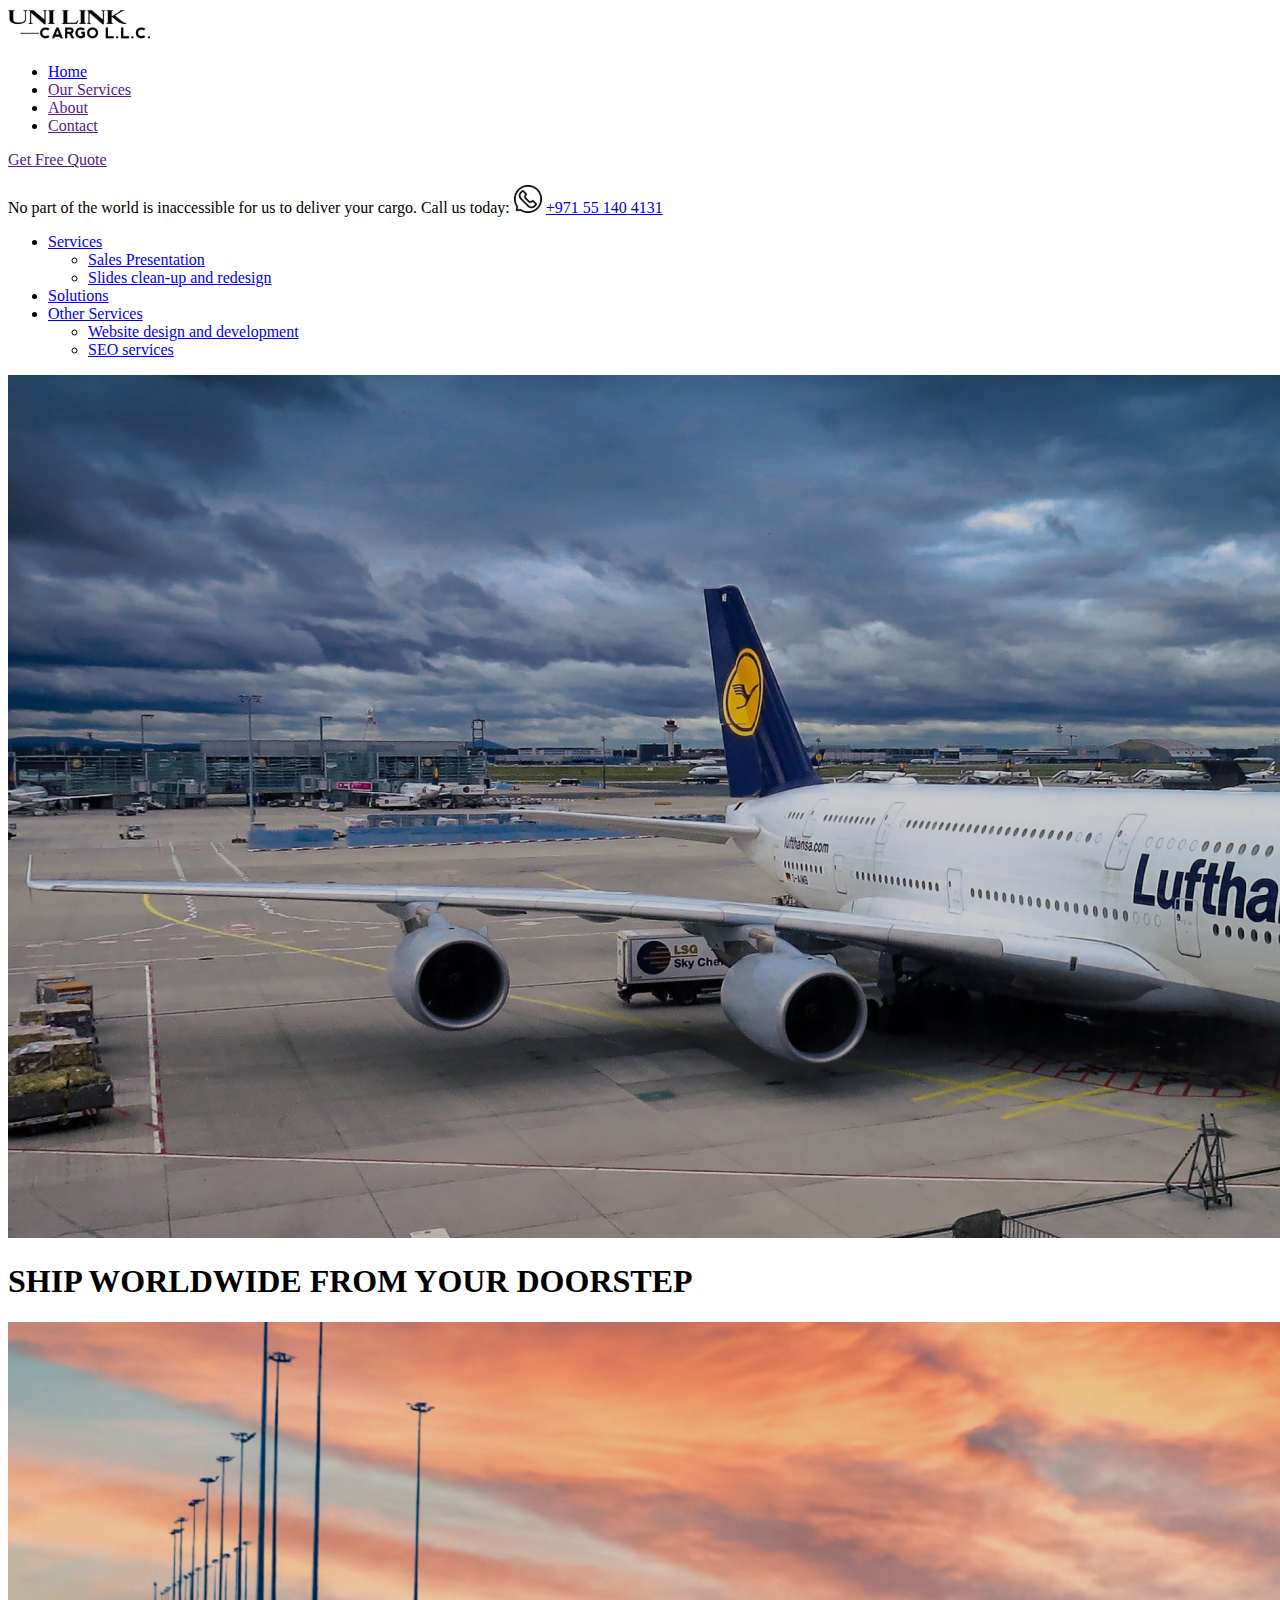
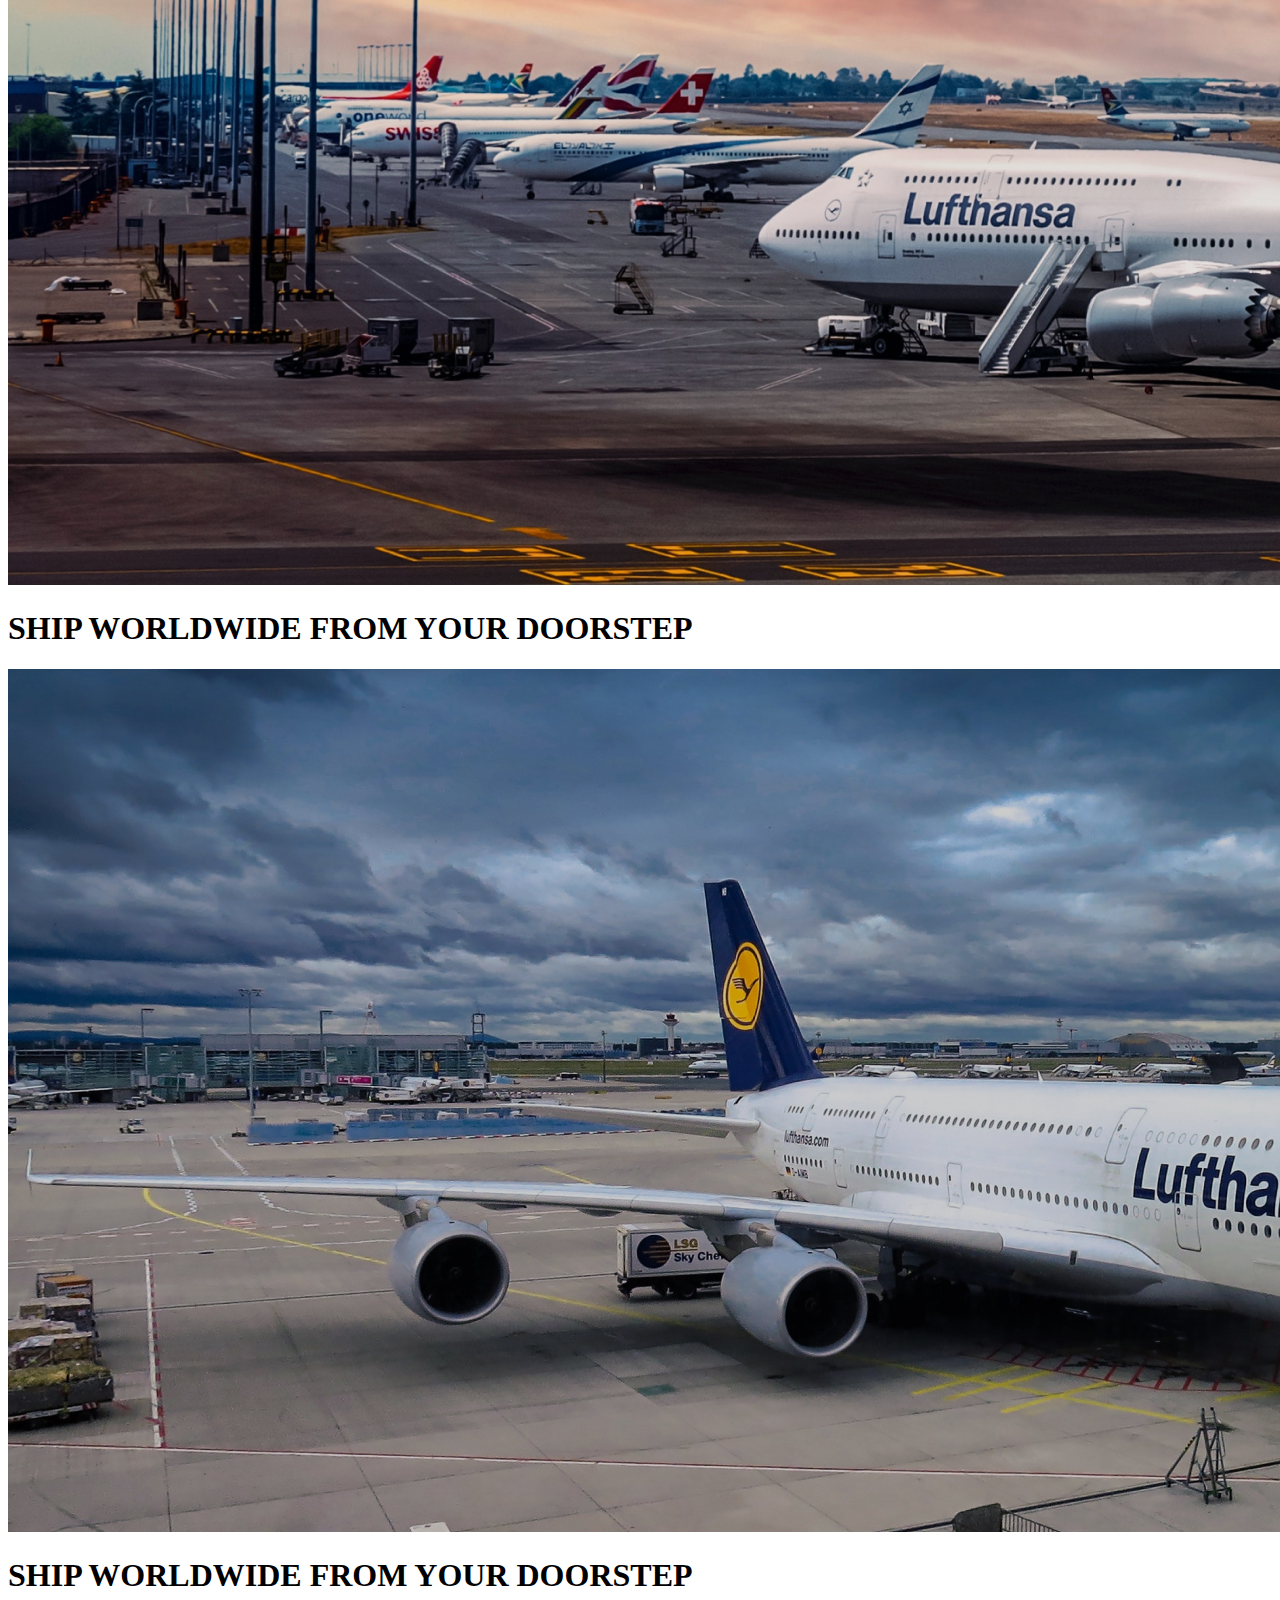
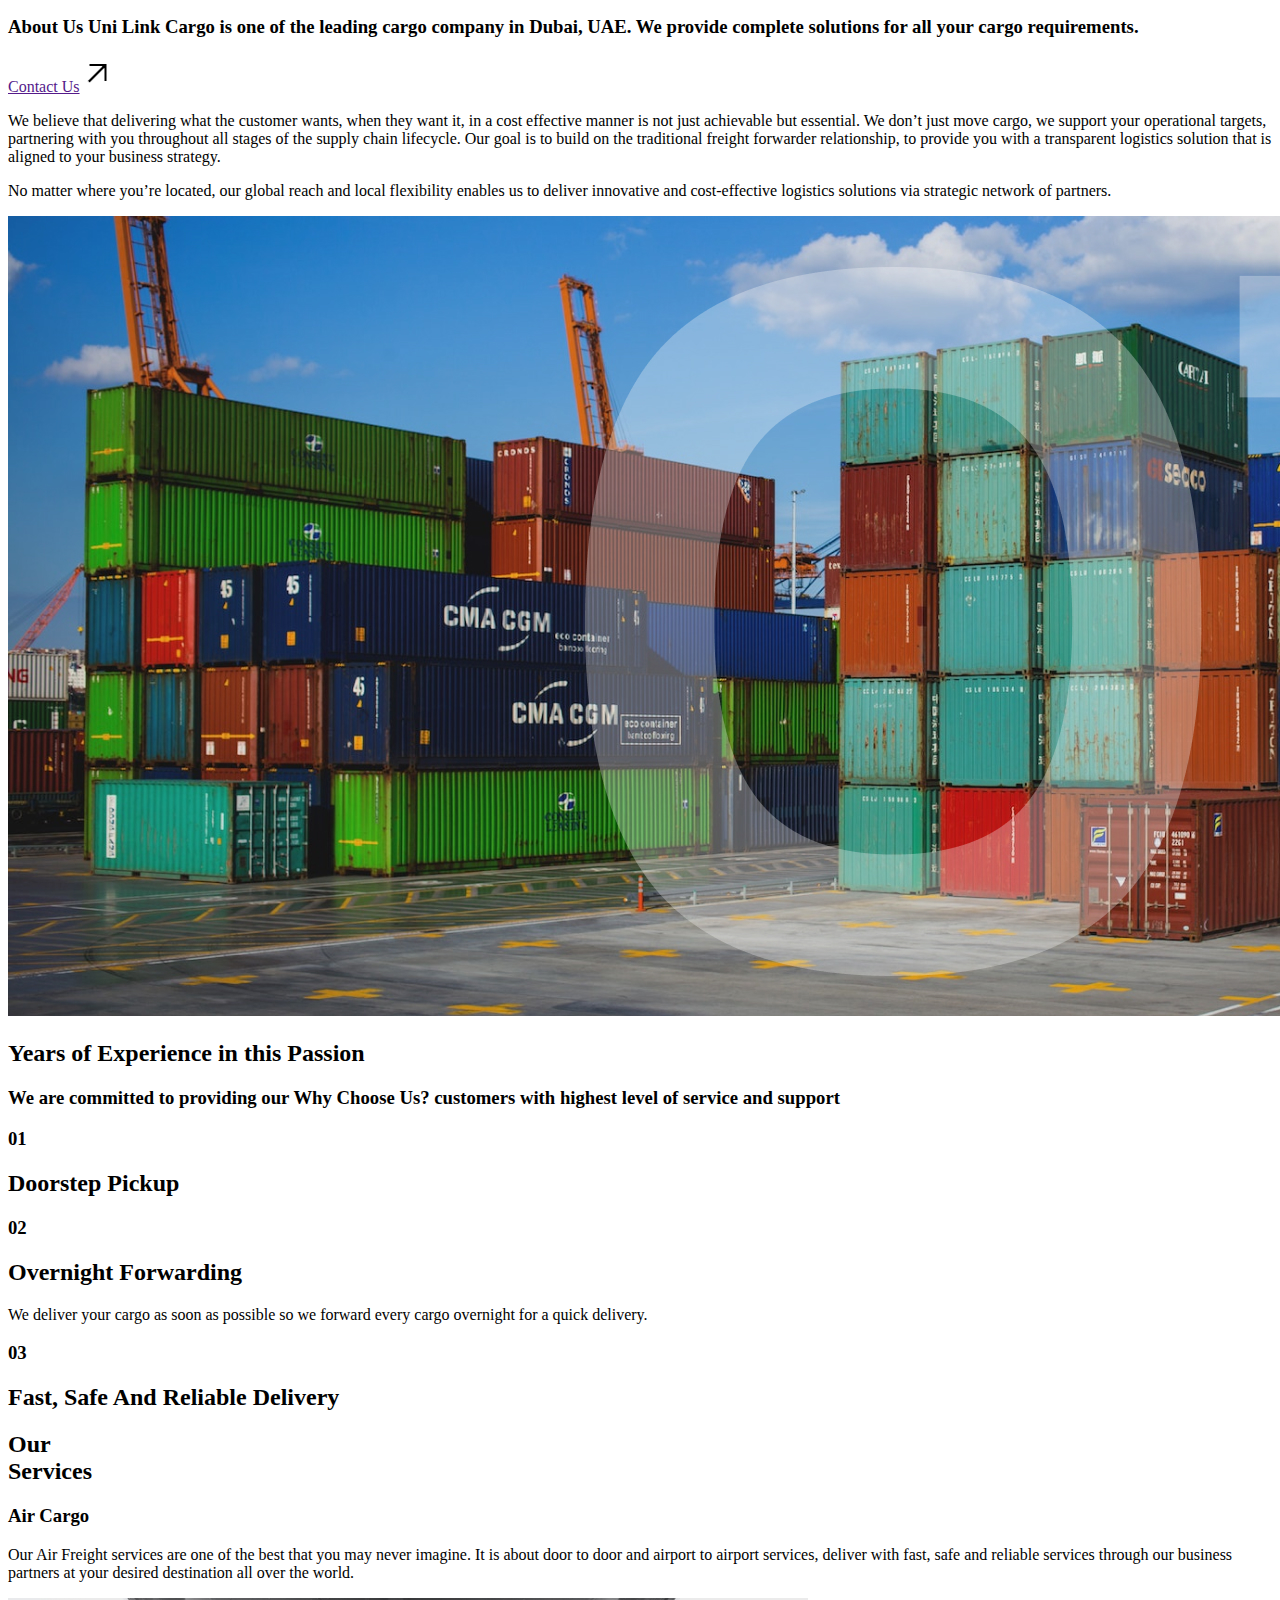
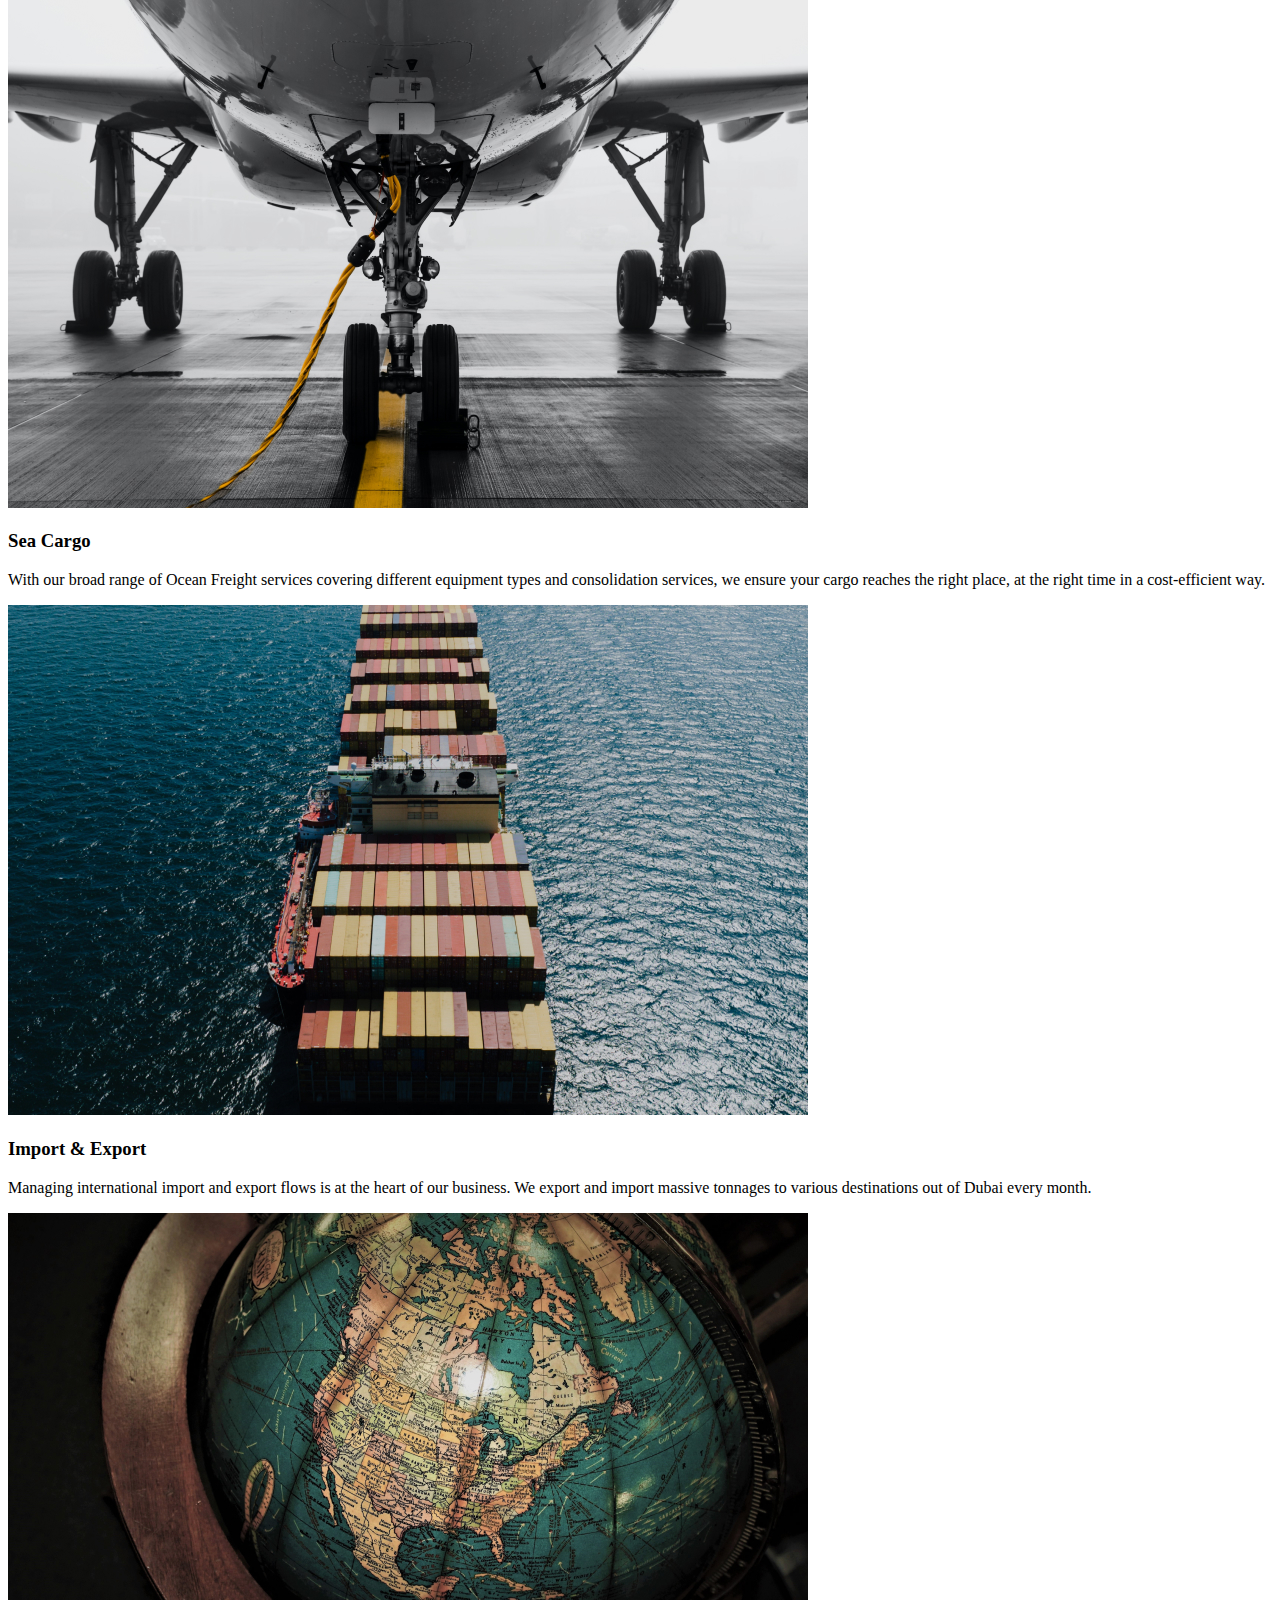
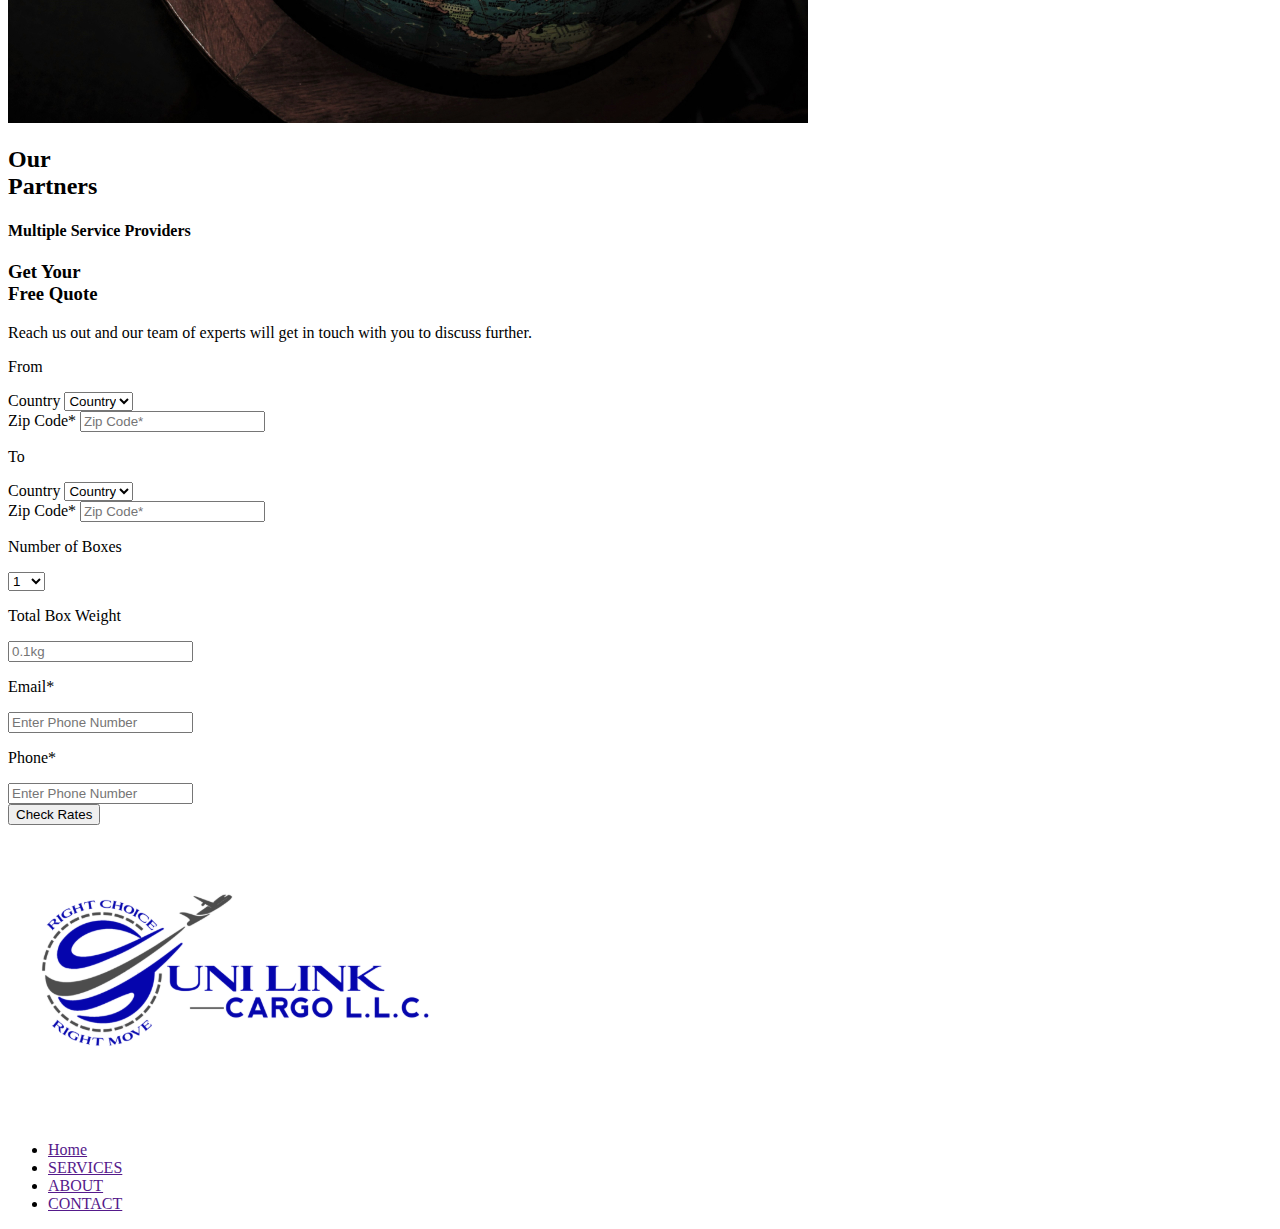
==== about.html @ 7644d082 "changes" ====
<!DOCTYPE html>
<html lang="en">

<head>
  <meta charset="utf-8" />
  <meta http-equiv="X-UA-Compatible" content="IE=edge,chrome=1" />
  <meta name="viewport" content="width=device-width, initial-scale=1.0, maximum-scale=1.0, user-scalable=no" />
  <meta name="description" content="" />
  <meta http-equiv="cache-control" content="max-age=0" />
  <meta http-equiv="cache-control" content="no-cache" />
  <meta http-equiv="expires" content="0" />
  <meta http-equiv="pragma" content="no-cache" />
  <meta name="theme-color" content="#fff" />
  <title>Unilink Cargo | About Us</title>
  <link rel="shortcut icon" href="favicon.ico" type="image/x-icon" />
  <link rel="icon" href="favicon.ico" type="image/x-icon" />
  <link rel="stylesheet" href="https://cdnjs.cloudflare.com/ajax/libs/Swiper/9.3.2/swiper-bundle.css">
  <link rel="stylesheet" href="css/main.css" />
</head>

<body>
  <!-- Header Starts -->
  <header id="header"></header>
  <!-- Header Ends -->

  <!-- Main Container Starts -->
  <div class="main-container">

    <div class="home-banner">
      <div class="banner-swiper swiper">
        <div class="swiper-wrapper">
          <div class="swiper-slide">
            <div class="banner-bg">
              <img src="./img/about-banner-1.jpg" alt="">
            </div>
            <div class="container">
              <div class="main-head">
                <h1>
                  <span>SHIP</span>
                  <span>WORLDWIDE</span>
                  <span>FROM </span>
                  <span>YOUR DOORSTEP</span>
                </h1>
              </div>
            </div>
          </div>
          <div class="swiper-slide">
            <div class="banner-bg">
              <img src="./img/banner-1.jpg" alt="">
            </div>
            <div class="container">
              <div class="main-head">
                <h1>
                  <span>SHIP</span>
                  <span>WORLDWIDE</span>
                  <span>FROM </span>
                  <span>YOUR DOORSTEP</span>
                </h1>
              </div>
            </div>
          </div>
          <div class="swiper-slide">
            <div class="banner-bg">
              <img src="./img/about-banner-1.jpg" alt="">
            </div>
            <div class="container">
              <div class="main-head">
                <h1>
                  <span>SHIP</span>
                  <span>WORLDWIDE</span>
                  <span>FROM </span>
                  <span>YOUR DOORSTEP</span>
                </h1>
              </div>
            </div>
          </div>
        </div>
        <div class="swiper-pagination"></div>
      </div>
    </div>


    <!-- About US -->
    <div class="comm-section">
      <div class="container">
        <div class="comm-head">
          <h3> <span>About Us</span> Uni Link Cargo is one of the leading
            cargo company in Dubai, UAE. We provide complete solutions for all your cargo requirements. </h3>
        </div>
      </div>
    </div>


    <div class="comm-section">
      <div class="container">
        <div class="hassle-free-wrap">
          <div class="f-row f-2">
            <div class="f-col">
              <a href="" class="button line big">Contact Us<img src="./img/arrow-outward.svg" alt=""></a>
            </div>
            <div class="f-col">
              <div class="about-txt">
                <p>
                  We believe that delivering what the customer wants, when they want it, in a cost effective manner is
                  not just achievable but essential. We don’t just move cargo, we support your operational targets,
                  partnering with you throughout all stages of the supply chain lifecycle. Our goal is to build on the
                  traditional freight forwarder relationship, to provide you with a transparent logistics solution that
                  is aligned to your business strategy.
                </p>
                <p>
                  No matter where you’re located, our global reach and local flexibility enables us to deliver
                  innovative and cost-effective logistics solutions via strategic network of partners.
                </p>
              </div>
            </div>
          </div>
        </div>
      </div>
    </div>

    <!-- Experience Starts -->
    <div class="comm-section">
      <div class="container">
        <div class="exp-wrap">
          <div class="exp-bg">
            <img src="./img/experience-bg.jpg" alt="">
          </div>
          <div class="exp-txt">
            <h2>Years of Experience
              in this Passion</h2>
          </div>
        </div>
      </div>
    </div>


    <!-- Why Choose US -->
    <div class="comm-section">
      <div class="container">
        <div class="comm-head">
          <h3> We are committed to providing our <span class="comm-right">Why Choose Us?</span>
            customers with highest level of service and support </h3>
        </div>

        <div class="choose-wrap">
          <div class="f-row f-3">
            <div class="f-col">
              <div class="choose-box">
                <h3>01</h3>
                <h2>Doorstep Pickup</h2>
              </div>
            </div>
            <div class="f-col">
              <div class="choose-box">
                <h3>02</h3>
                <h2>Overnight
                  Forwarding</h2>
                <p>We deliver your cargo as soon as possible so we forward every cargo overnight for a quick delivery.
                </p>
              </div>
            </div>
            <div class="f-col">
              <div class="choose-box">
                <h3>03</h3>
                <h2>Fast, Safe And
                  Reliable Delivery</h2>
              </div>
            </div>
          </div>
        </div>
      </div>
    </div>


    <!-- Our Services -->
    <div class="comm-section">
      <div class="container">
        <div class="right-head">
          <h2>
            Our<br /> Services
          </h2>
        </div>
        <div class="cargo-wrap">
          <div class="cargo-box">
            <div class="f-row f-2">
              <div class="f-col">
                <div class="cargo-txt">
                  <h3>Air Cargo</h3>
                  <p>Our Air Freight services are one of the best that you may never imagine. It is about door to door
                    and airport to airport services, deliver with fast, safe and reliable services through our business
                    partners at your desired destination all over the world.</p>
                </div>
              </div>
              <div class="f-col">
                <div class="cargo-img">
                  <img src="./img/cargo-1.jpg" alt="">
                </div>
              </div>
            </div>
          </div>
          <div class="cargo-box">
            <div class="f-row f-2">
              <div class="f-col">
                <div class="cargo-txt">
                  <h3>Sea Cargo</h3>
                  <p>With our broad range of Ocean Freight services covering different equipment types and consolidation
                    services, we ensure your cargo reaches the right place, at the right time in a cost-efficient way.
                  </p>
                </div>
              </div>
              <div class="f-col">
                <div class="cargo-img">
                  <img src="./img/cargo-2.jpg" alt="">
                </div>
              </div>
            </div>
          </div>
          <div class="cargo-box">
            <div class="f-row f-2">
              <div class="f-col">
                <div class="cargo-txt">
                  <h3>Import & Export</h3>
                  <p>Managing international import and export flows is at the heart of our business. We export and
                    import massive tonnages to various destinations out of Dubai every month.</p>
                </div>
              </div>
              <div class="f-col">
                <div class="cargo-img">
                  <img src="./img/cargo-3.jpg" alt="">
                </div>
              </div>
            </div>
          </div>
        </div>
      </div>
    </div>



    <div class="comm-section">
      <div class="container">
        <div class="right-head">
          <h2>
            Our<br /> Partners
          </h2>
        </div>
        <h4>Multiple Service Providers</h4>
      </div>
    </div>


    <!-- Get Your Free Quote -->

    <div class="comm-section">
      <div class="container">
        <div class="f-row">
          <div class="w50">
            <div class="happy-head">
              <h3>
                Get Your <br />
                Free Quote
              </h3>
              <p>Reach us out and our team of experts will get in touch
                with you to discuss further.</p>
            </div>
          </div>
          <div class="w50">
            <div class="quote-form">
              <form action="">
                <div class="f-row">
                  <div class="w100">
                    <p class="form-subtitle">From</p>
                    <div class="f-row">
                      <div class="w50">
                        <div class="form-grp">
                          <label for="" class="form-label">Country</label>
                          <select class="form-input" name="" id="">
                            <option selected disabled>Country</option>
                            <option>India</option>
                            <option>USA</option>
                            <option>Russia</option>
                          </select>
                        </div>
                      </div>
                      <div class="w50">
                        <div class="form-grp">
                          <label for="" class="form-label">Zip Code*</label>
                          <input type="number" required class="form-input" placeholder="Zip Code*">
                        </div>
                      </div>
                    </div>
                  </div>
                  <div class="w100">
                    <p class="form-subtitle">To</p>
                    <div class="f-row">
                      <div class="w50">
                        <div class="form-grp">
                          <label for="" class="form-label">Country</label>
                          <select class="form-input" name="" id="">
                            <option selected disabled>Country</option>
                            <option>India</option>
                            <option>USA</option>
                            <option>Russia</option>
                          </select>
                        </div>
                      </div>
                      <div class="w50">
                        <div class="form-grp">
                          <label for="" class="form-label">Zip Code*</label>
                          <input type="number" required class="form-input" placeholder="Zip Code*">
                        </div>
                      </div>
                    </div>
                  </div>
                  <div class="w50">
                    <p class="form-subtitle">Number of Boxes</p>
                    <div class="form-grp">
                      <select class="form-input">
                        <option selected>1</option>
                        <option>2</option>
                        <option>3</option>
                        <option>4</option>
                        <option>5</option>
                        <option>6</option>
                        <option>7</option>
                        <option>8</option>
                        <option>9</option>
                        <option>10</option>
                        <option>11</option>
                        <option>12</option>
                        <option>13</option>
                        <option>14</option>
                        <option>15</option>
                        <option>16</option>
                        <option>17</option>
                        <option>18</option>
                        <option>19</option>
                        <option>20</option>
                        <option>21</option>
                        <option>22</option>
                        <option>23</option>
                        <option>24</option>
                        <option>25</option>
                        <option>26</option>
                        <option>27</option>
                        <option>28</option>
                        <option>29</option>
                        <option>30</option>
                      </select>
                    </div>
                  </div>
                  <div class="w50">
                    <p class="form-subtitle">Total Box Weight</p>
                    <div class="form-grp">
                      <input type="number" required class="form-input" placeholder="0.1kg">
                    </div>
                  </div>
                  <div class="w100">
                    <div class="form-grp">
                      <p class="form-subtitle">Email*</p>
                      <input type="email" required class="form-input" placeholder="Enter Phone Number">
                    </div>
                  </div>
                  <div class="w100">
                    <div class="form-grp">
                      <p class="form-subtitle">Phone*</p>
                      <input type="number" required class="form-input" placeholder="Enter Phone Number">
                    </div>
                  </div>
                  <div class="w100">
                    <button class="button">Check Rates</button>
                  </div>
                </div>
              </form>
            </div>
          </div>
        </div>
      </div>
    </div>

  </div>




  <!-- Main Container Ends -->

  <footer id="footer"></footer>
  <!-- Footer Ends -->

  <script src="https://code.jquery.com/jquery-3.6.0.min.js"></script>
  <script src="https://cdnjs.cloudflare.com/ajax/libs/Swiper/9.3.2/swiper-bundle.min.js"></script>
  <script src="js/megamenu.js"></script>
  <script src="js/common.js"></script>
  <script src="js/home.js"></script>
</body>

</html>
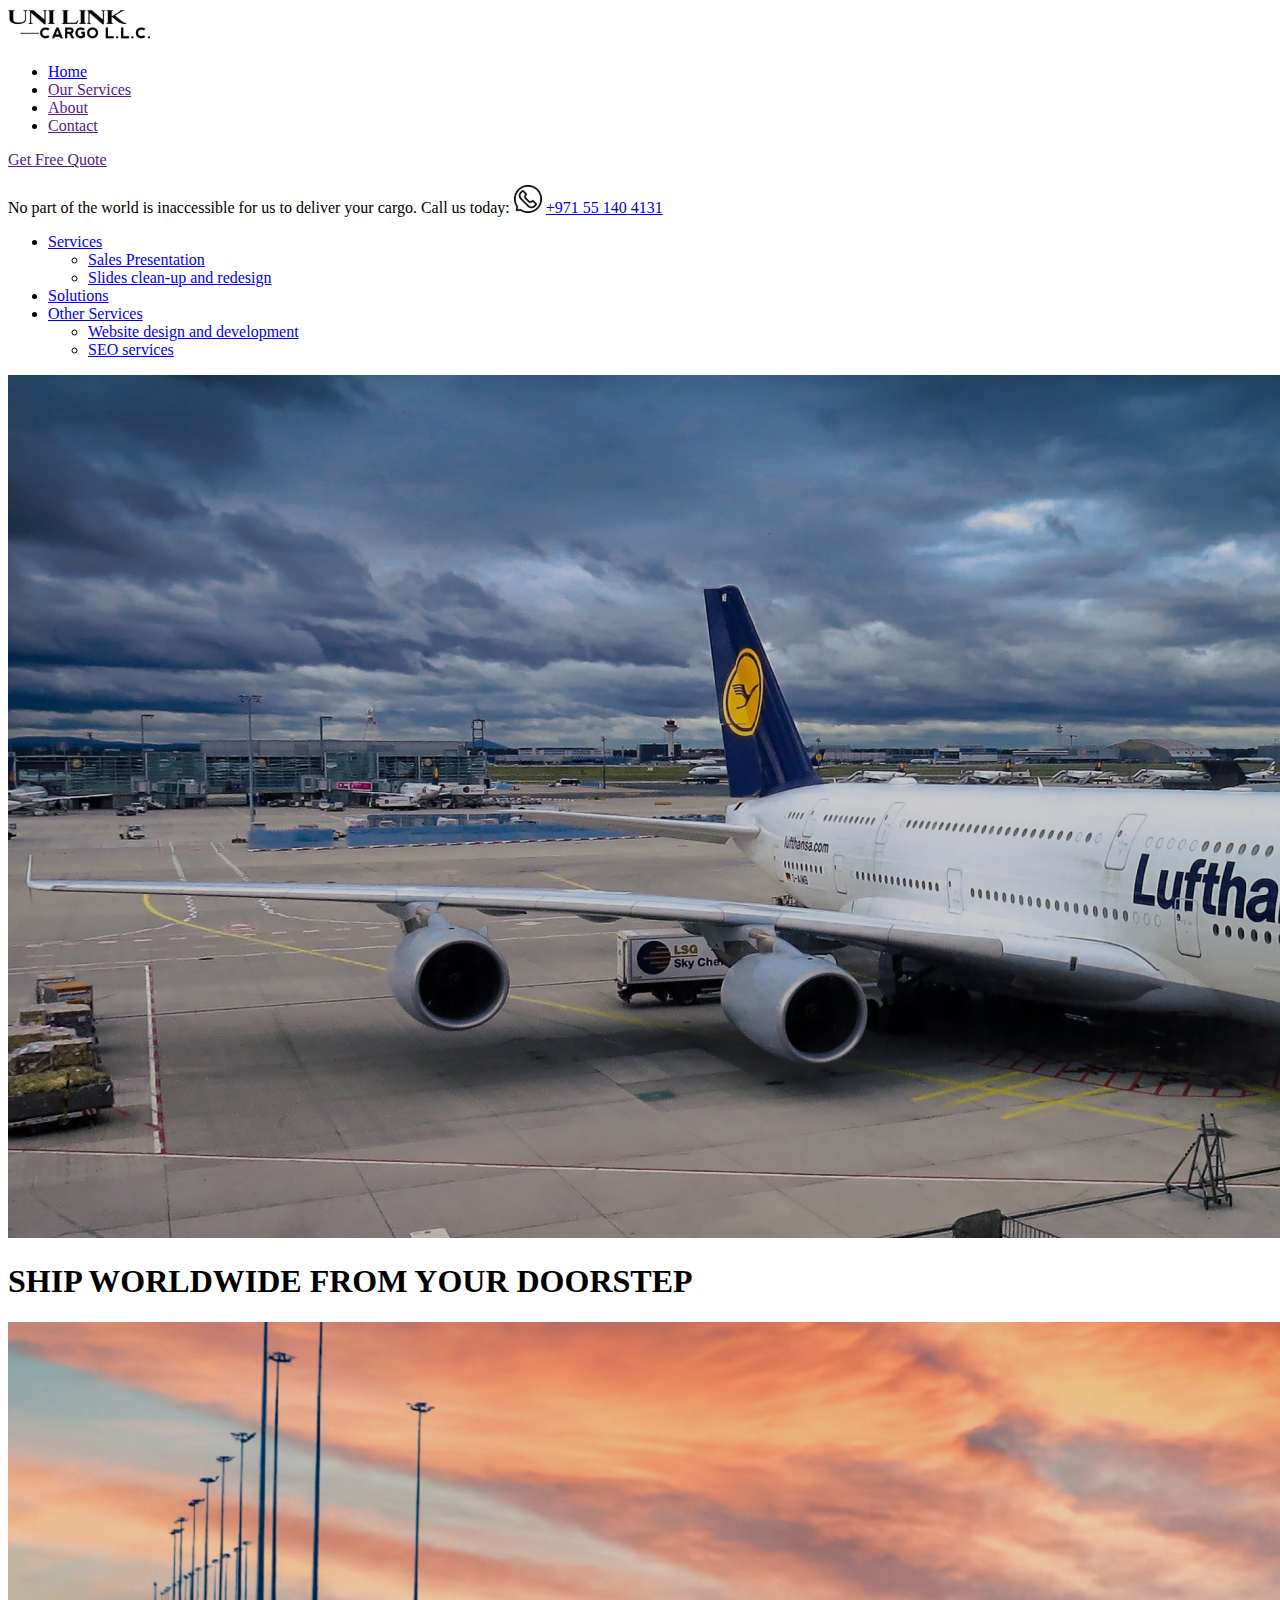
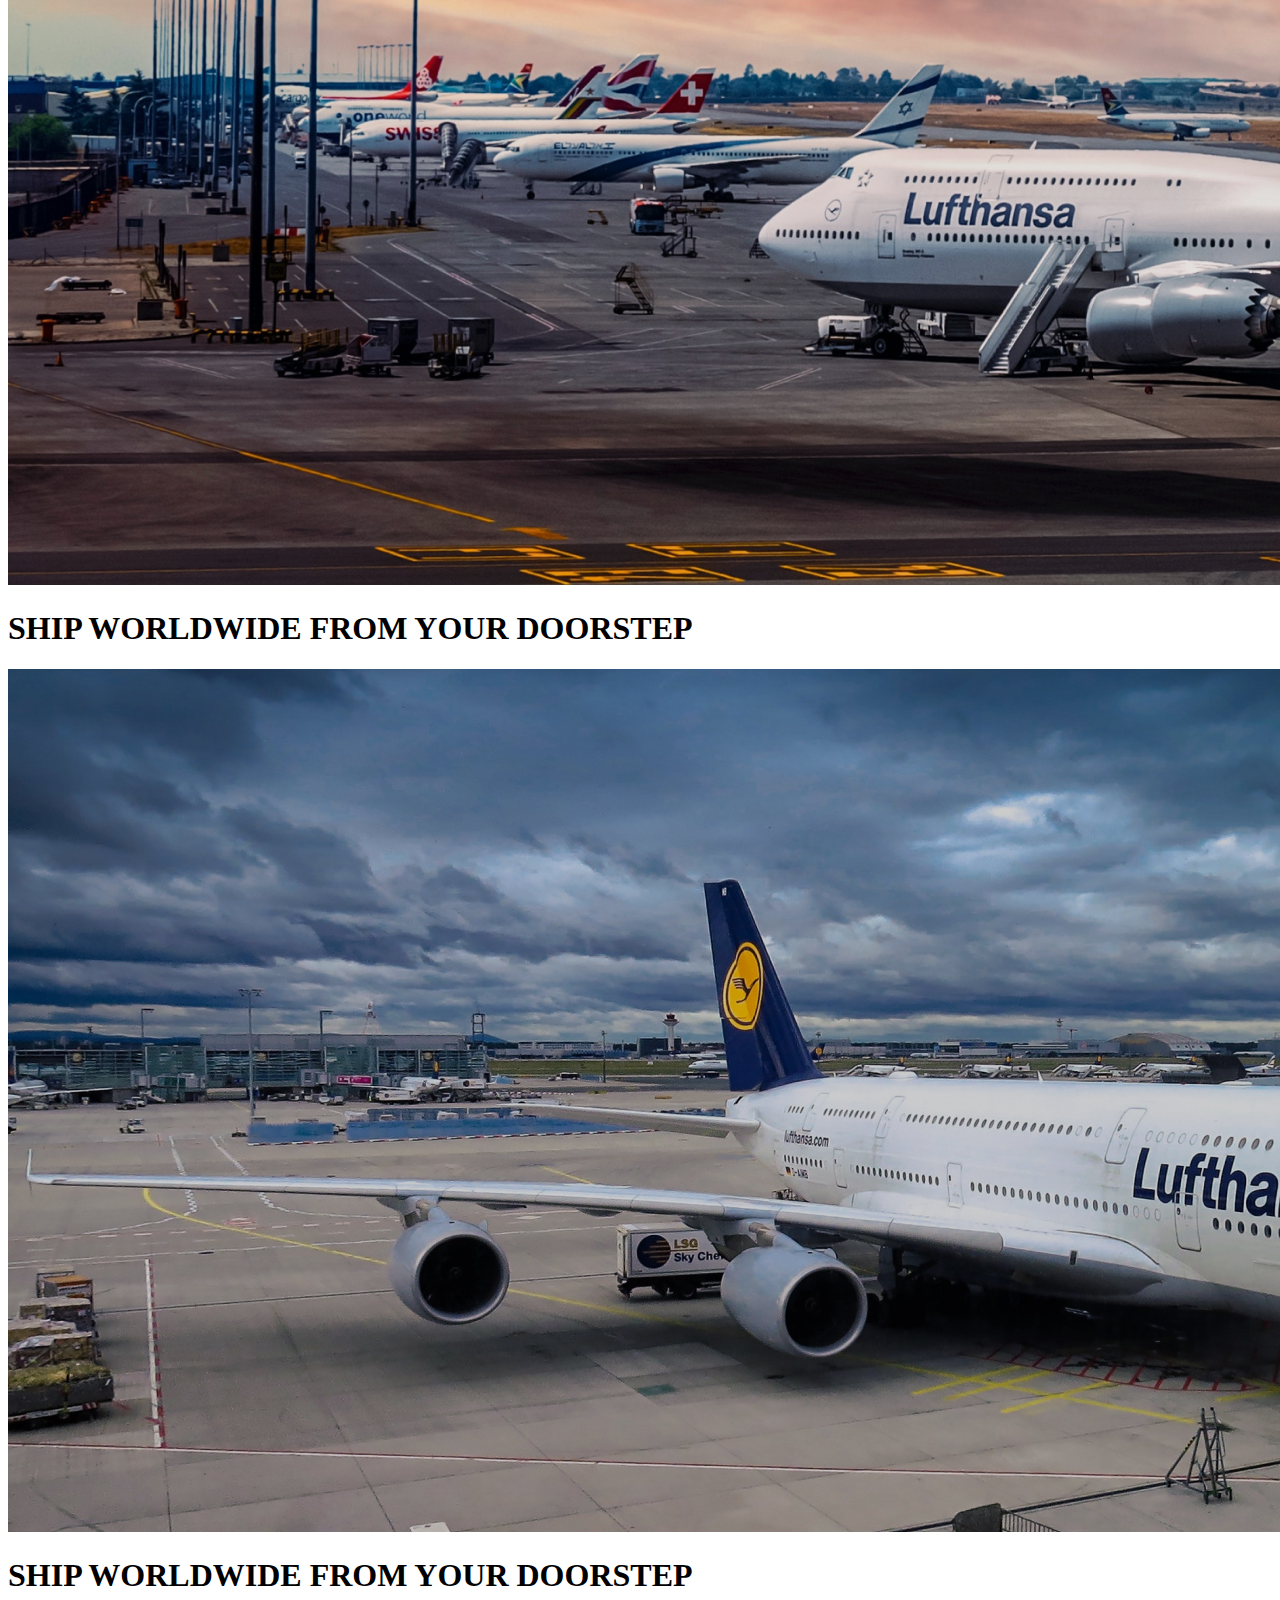
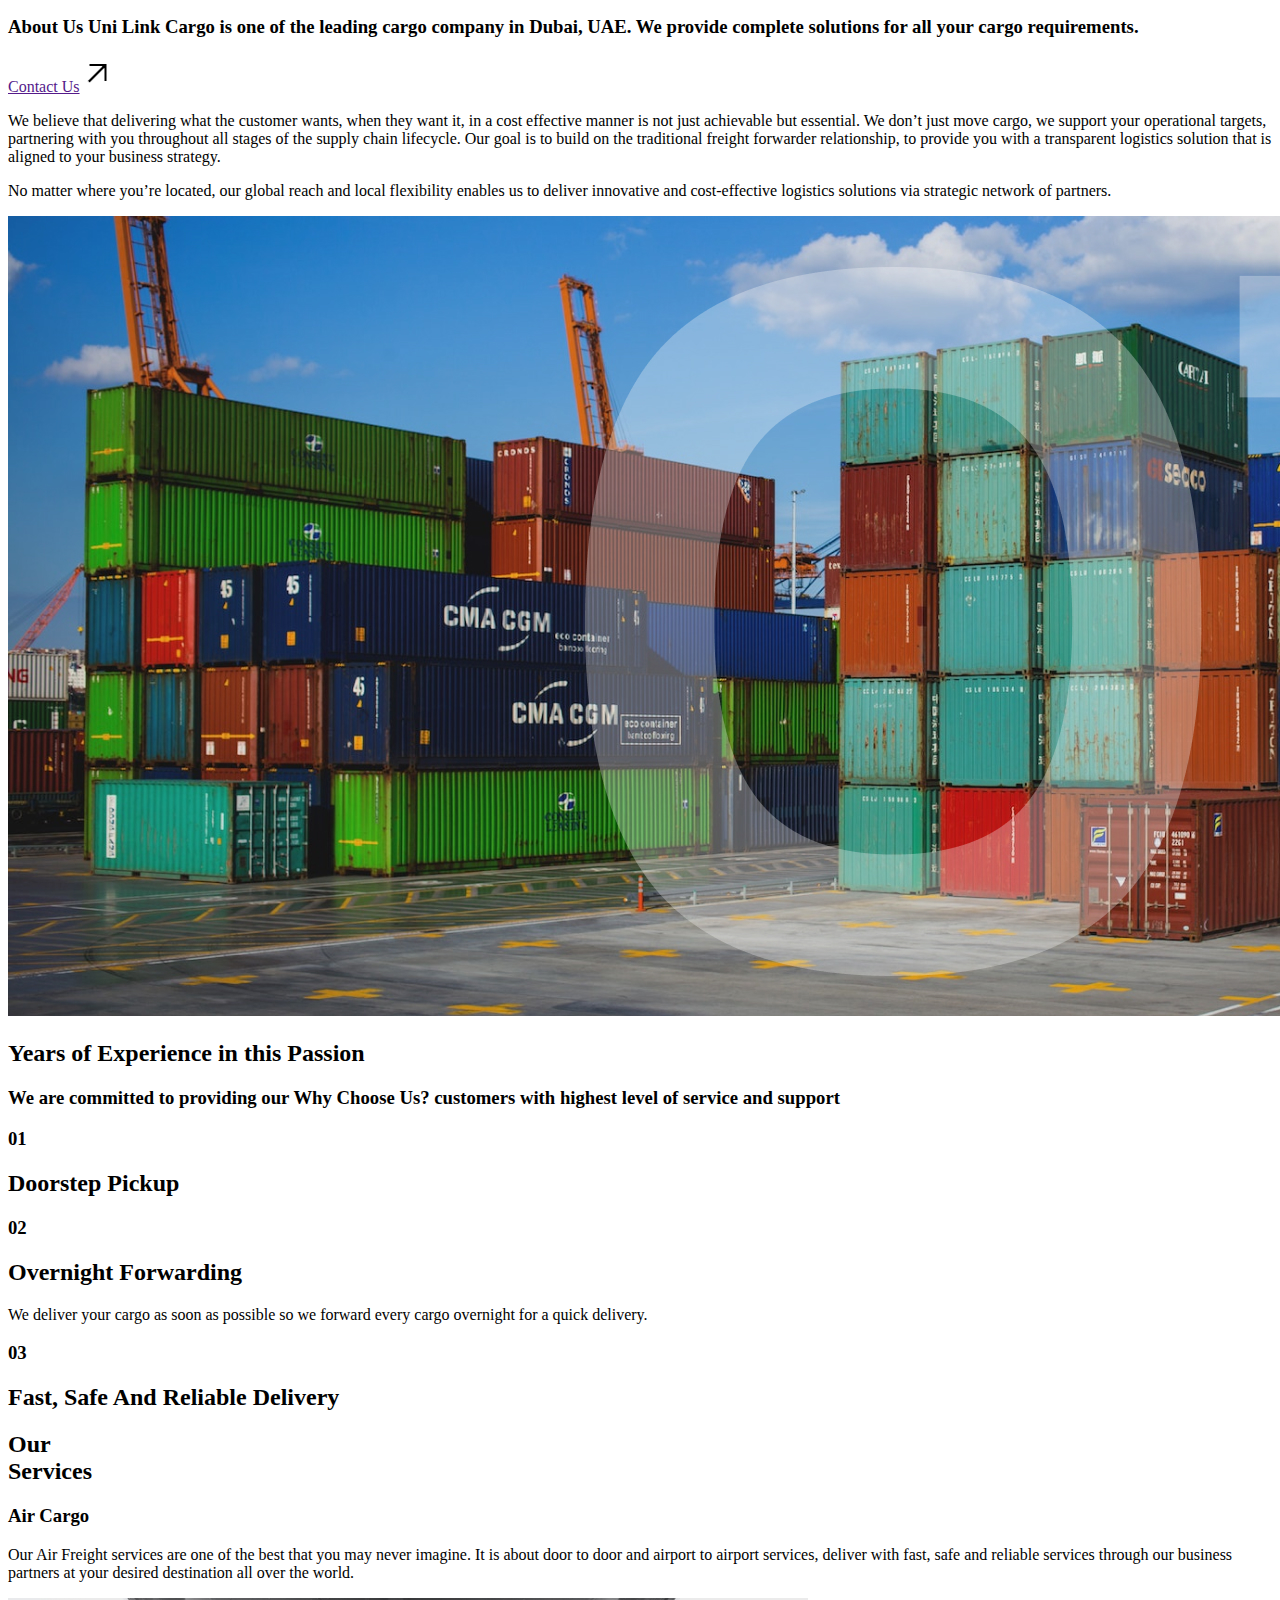
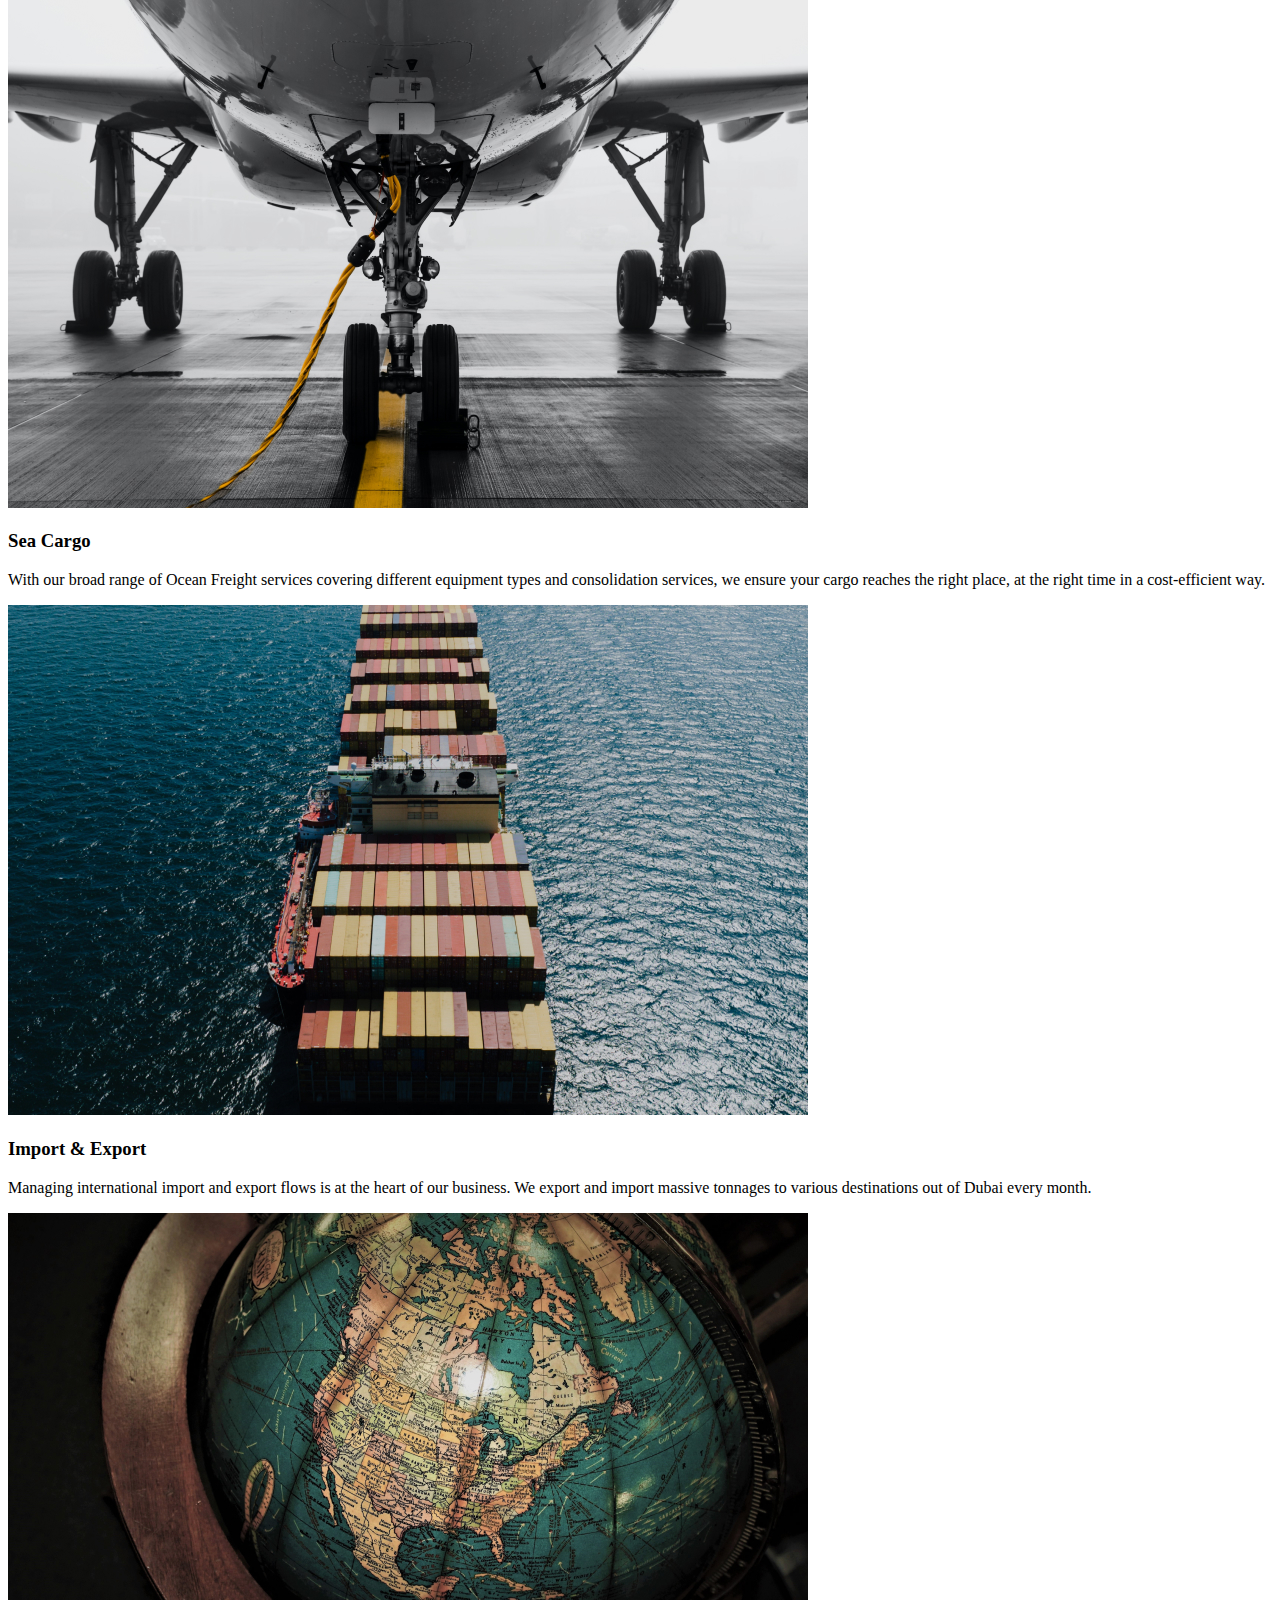
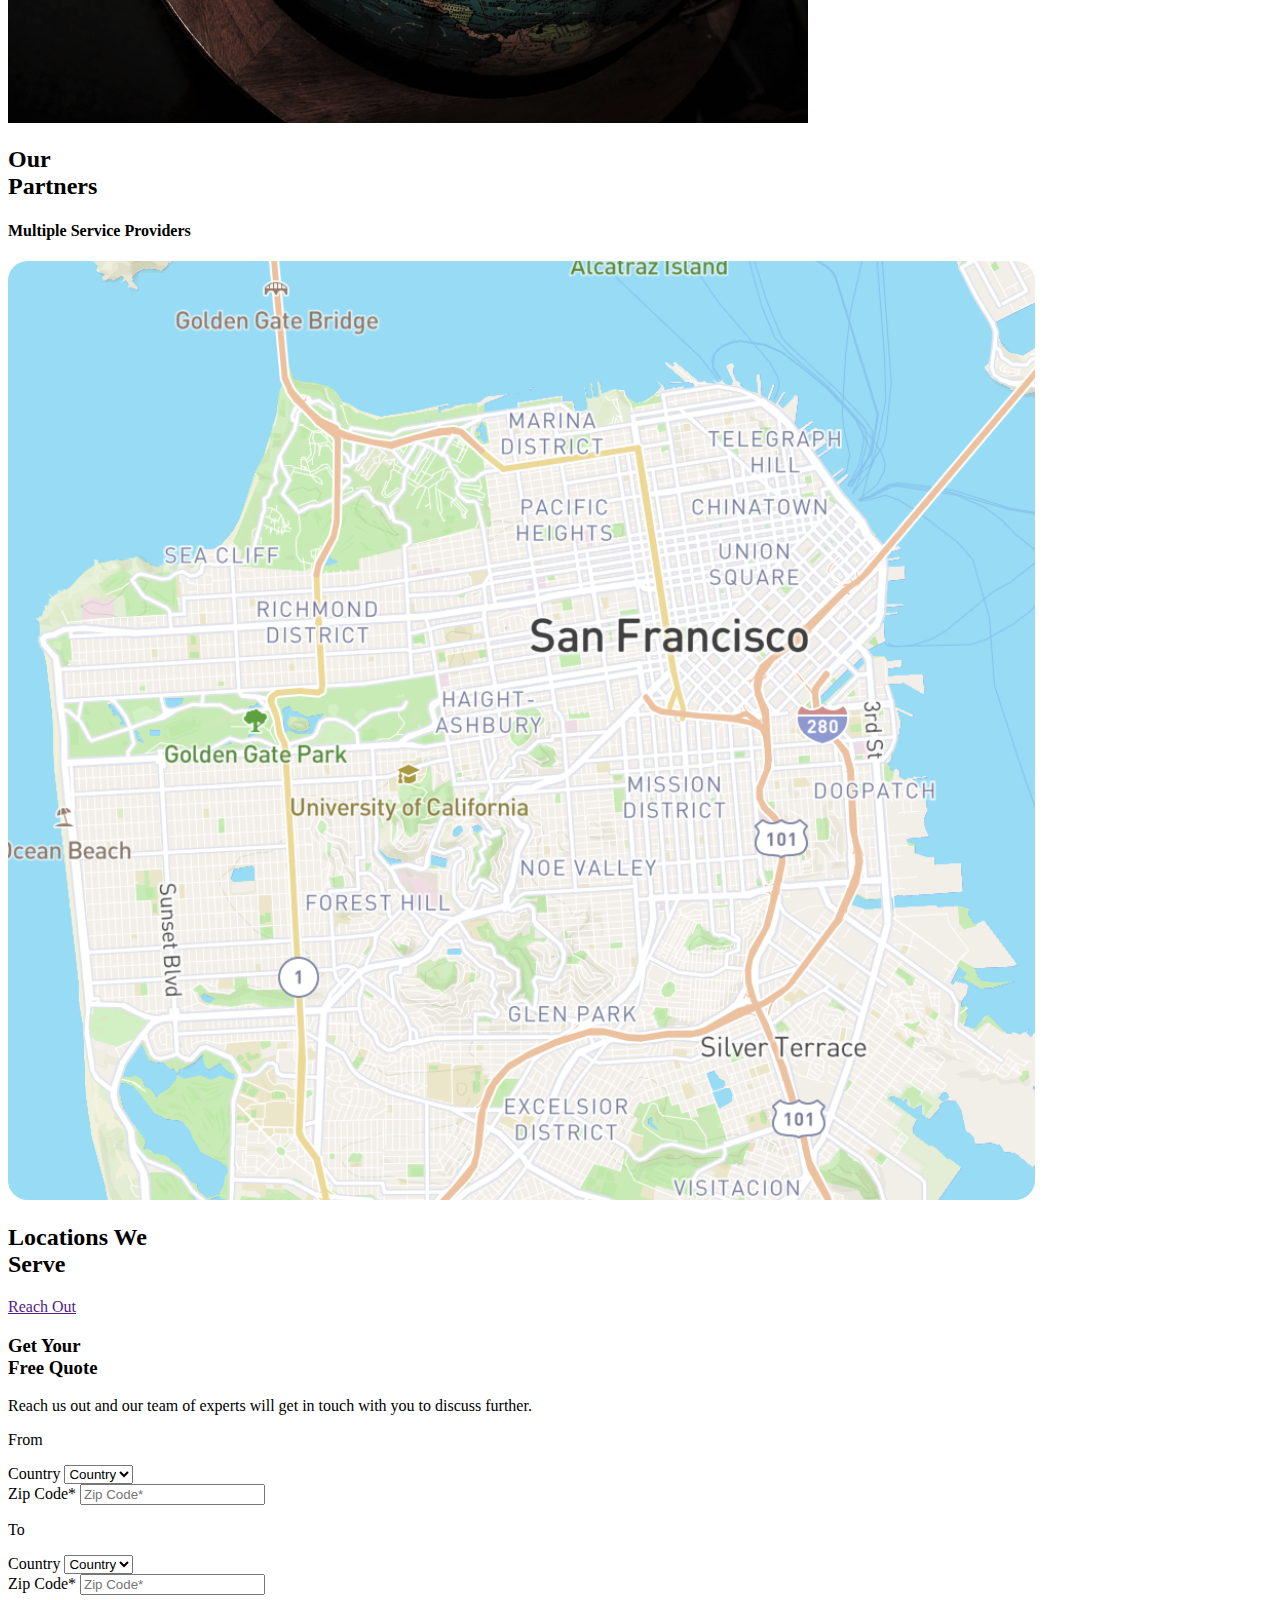
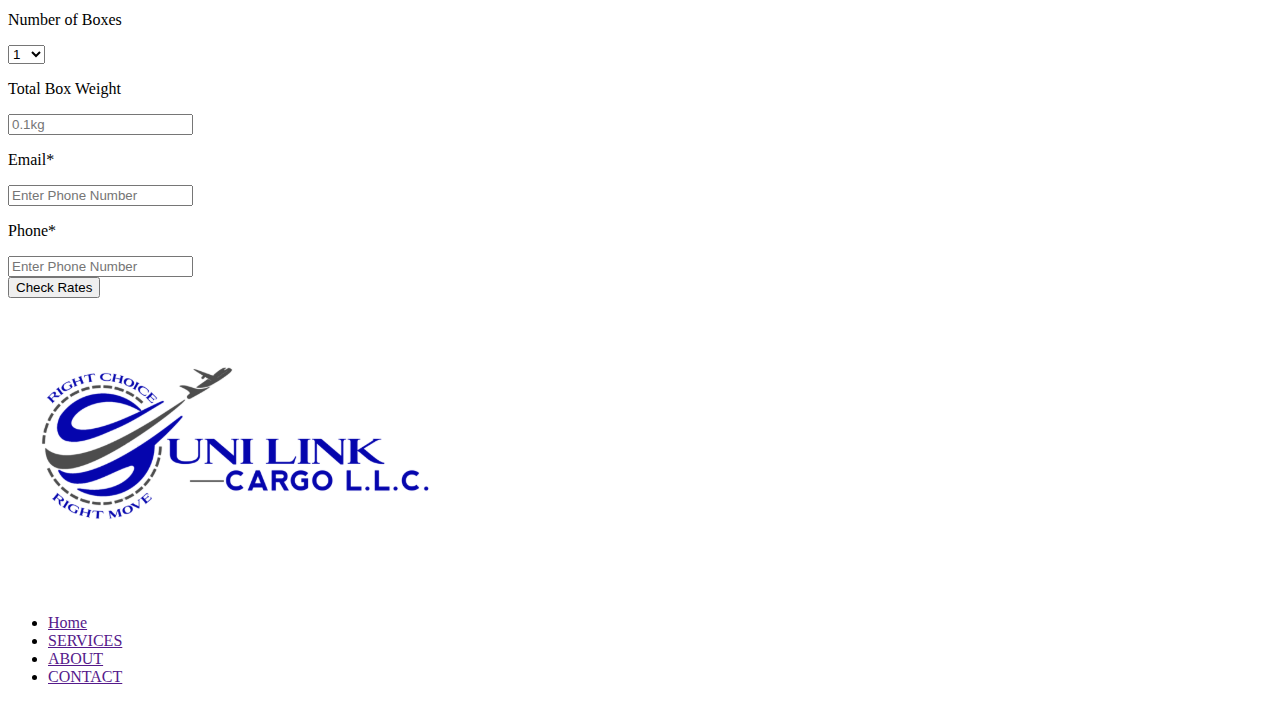
==== commit d6b496c3: "changes" ====
--- a/about.html
+++ b/about.html
@@ -245,6 +245,27 @@
           </h2>
         </div>
         <h4>Multiple Service Providers</h4>
+      </div>
+    </div>
+
+    <!-- Locations We Serve -->
+    <div class="comm-section">
+      <div class="container">
+        <div class="locations-wrap">
+          <div class="locations-left">
+            <div class="location-img">
+              <img src="./img/location-img.svg" alt="">
+            </div>
+          </div>
+          <div class="locations-right">
+            <div class="right-head">
+              <h2>
+                Locations We<br /> Serve
+              </h2>
+              <a href="" class="button line">Reach Out</a>
+            </div>
+          </div>
+        </div>
       </div>
     </div>
 
